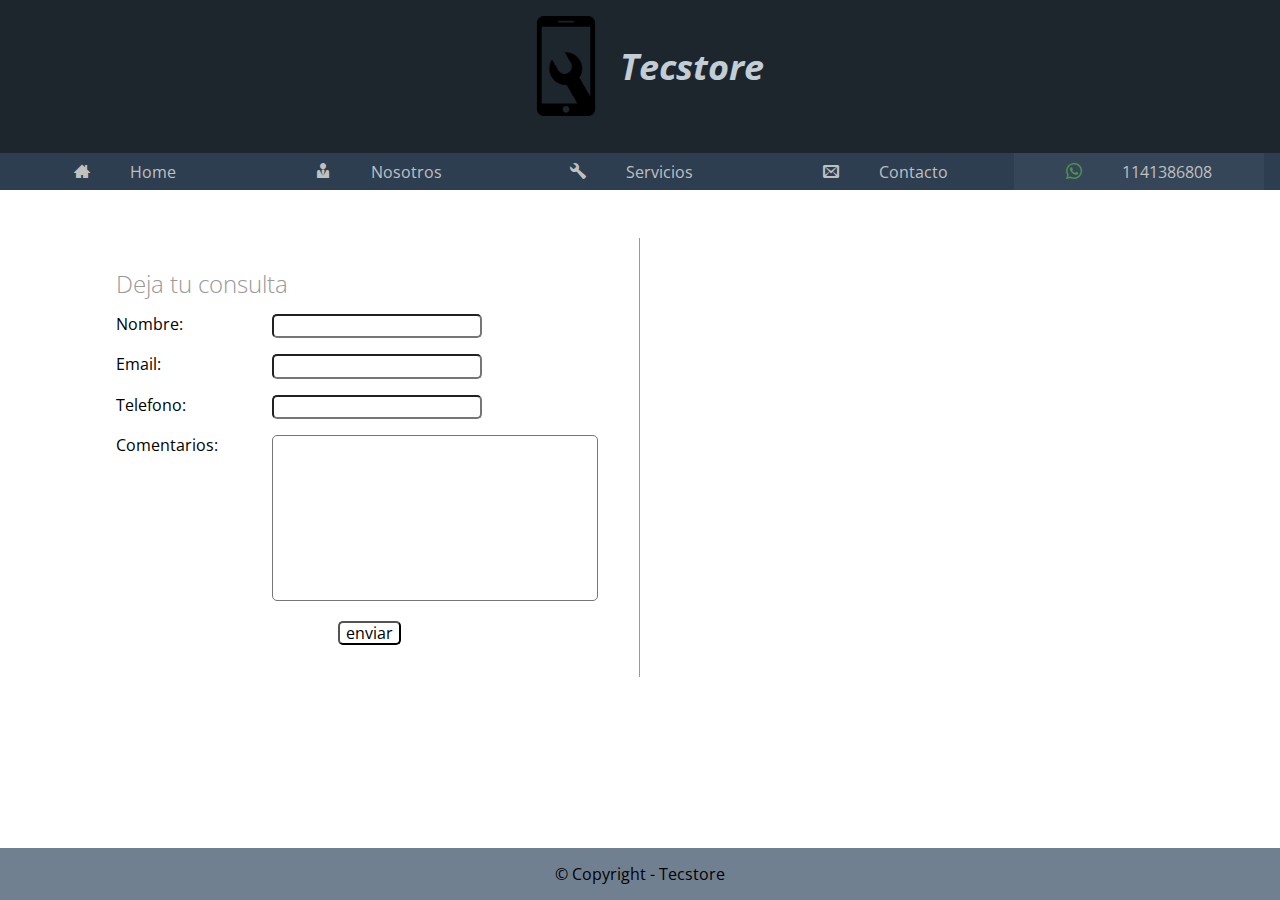
==== contacto.html @ d0e3dcd8 "c" ====
<!DOCTYPE html>
<html lang="en">

<head>
    <meta charset="UTF-8">
    <meta name="viewport" content="width=device-width, initial-scale=1.0">
    <link rel="apple-touch-icon" sizes="180x180" href="favicon/apple-touch-icon.png">
    <link rel="icon" type="image/png" sizes="32x32" href="favicon/favicon-32x32.png">
    <link rel="icon" type="image/png" sizes="16x16" href="favicon/favicon-16x16.png">
    <link rel="manifest" href="favicon/site.webmanifest">
    <link rel="mask-icon" href="favicon/safari-pinned-tab.svg" color="#5bbad5">
    <meta name="msapplication-TileColor" content="#da532c">
    <meta name="theme-color" content="#ffffff">
    <link href="https://fonts.googleapis.com/css2?family=Open+Sans:wght@300;400;700&display=swap" rel="stylesheet">
    <link rel="stylesheet" href="css/normalize.css">
    <link rel="stylesheet" href="css/estilos.css">
    <title>Tecstore</title>
</head>

<body>
    <header>
        <div class="holder">
            <div class="logo">
                <img src="imagenes/logo.png" width="100" alt="Tecstore">
                <h1>Tecstore</h1>
            </div>
        </div>
    </header>
    <nav>
        <!-- <div class="holder"> -->
        <ul>
            <li><a class="icon-home" href="index.html">Home</a></li>
            <li><a class="icon-nosotros" href="nosotros.html">Nosotros</a></li>
            <li><a class="icon-servicio" href="servicios.html">Servicios</a></li>
            <li><a class="icon-contacto" href="contacto.html">Contacto</a></li>
            <li><a class="activo icon-whatsapp" href="https://web.whatsapp.com/">1141386808</a></li>
        </ul>
        <!-- </div> --> 
    </nav>
    <main class="holder">
        <div class="formulario1 left">
            <h2>Deja tu consulta</h2>
            <form action="method" class="formulario">
                <p>
                    <label for="nombre">Nombre:</label>
                    <input type="text" id="nombre"/>
                </p>
                <p>
                    <label for="email">Email:</label>
                    <input type="text" id="email"/>
                </p>
                <p>
                    <label for="tel">Telefono:</label>
                    <input type="text" id="tel"/>
                </p>
                <p>
                    <label for="comentario">Comentarios:</label>
                    <textarea id="comentario"></textarea>
                </p>
                <p class="acciones"><input type="submit" value="enviar"></p>
            </form>
        </div>
        <div class="formulario1 right">
            <iframe src="https://www.google.com/maps/embed?pb=!1m18!1m12!1m3!1d3283.8706954397176!2d-58.38860598477021!3d-34.60743108045859!2m3!1f0!2f0!3f0!3m2!1i1024!2i768!4f13.1!3m3!1m2!1s0x95bccac4e6a483bf%3A0x3f33baf548f48a4!2sUruguay%20112%2C%20C1015%20ABD%2C%20Buenos%20Aires!5e0!3m2!1ses-419!2sar!4v1589948609751!5m2!1ses-419!2sar" width="600" height="450" frameborder="0" style="border:0;" allowfullscreen="" aria-hidden="false" tabindex="0"></iframe>
        </div>
    </main>
    <footer> 
        <p>© Copyright - Tecstore</p>
    </footer>



</body>

</html>
---- css/estilos.css ----
/* font-family: 'Open Sans', sans-serif; */
@font-face {
    font-family: 'icomoon';
    src:  url('../fonts/icomoon.eot?ic355d');
    src:  url('../fonts/icomoon.eot?ic355d#iefix') format('embedded-opentype'),
      url('../fonts/icomoon.ttf?ic355d') format('truetype'),
      url('../fonts/icomoon.woff?ic355d') format('woff'),
      url('../fonts/icomoon.svg?ic355d#icomoon') format('svg');
    font-weight: normal;
    font-style: normal;
    font-display: block;
  }

body{
    font-family:'Open Sans', sans-serif; 
    font-size: 16px;
    line-height: 20px;
}

.logo{
    text-align: center;
}

header{
    background-color: #1e262d;
    padding: 1em 0;
}

header h1{
    color:rgb(195, 205, 214);
    font-size: 2.25em;
    font-style: italic;
    display: inline-block;
    position: relative;
    bottom: 1em;
}

nav{
    background-color: #2C3E50;
    margin-bottom: 3em;
}

nav ul{
    margin: 0; 
    padding: 0;
}

nav ul li{
    display: inline-block;
    width: 19.5%;
    /* padding: 1em;          */
}

nav ul li a{
    color: silver;
    text-decoration: none;
    text-align: center;
    display: block;
    padding: 0.5em;
}

nav ul li a.activo{
    background-color: rgb(52, 70, 88);
}

nav ul li a:hover{
    background-color: rgb(52, 70, 88);
}

/* footer{
    background-color: slategray;
    clear: both;
    text-align: center;
    margin-top: 3em;
} */

footer {
    position: fixed; 
    left: 0;    /* empieza desde el margen izq */
    bottom: 0;  /* termina en el margen derecho*/
    width: 100%; /* ancho (de punta a punta)*/
    background-color: slategray;
    text-align: center; /* el texto va a aparecer en el centro*/
}
.holder{
    width: 1080px;
    margin: 0 auto;
}

.left{
    float: left;
}

.right{
    float:right;
}

.slider{
    width: 100%;
    margin: auto;
    overflow: hidden;
}

.slider ul{
    display: flex;
    padding: 0;
    width: 400%;

    animation: cambio 20s infinite alternate linear;
}

.slider li {
    width: 100%;
    list-style: none;
}

.slider img{
    width: 100%;
}

@keyframes cambio{
    0% {margin-left: 0;}
    20% {margin-left: 0;}

    25% {margin-left: -100%;}
    45% {margin-left: -100%;}

    50% {margin-left: -200%;}
    70% {margin-left: -200%;}

    75% {margin-left: -300%;}
    100% {margin-left: -300%;}
}

h2{
    font-weight: 100;
    color: #999999;
}

h3{
    font-weight: 100;
    color: #474444;
    font-size: 20px;
}

.homeimg{
    clear: both;
}

.nosotros, .redes1{
    box-sizing: border-box;
}

.nosotros{ 
    width: 75%;
    float: left;
    padding-right: 2em;
}

.redes1{
    width: 25%;
    float: right;
    padding-left: 2em;
    text-align: center;
}

.redes2{
    list-style: none;
}

ul li{
    display: inline-block;
    width: 15%;
}

.redes2 li a{
    text-decoration: none;
    font-size: 30px;
}


.formulario1{
    width: 50%;
    box-sizing: border-box;
    padding: 1em;
}

.formulario1.left{
    border-right: solid 1px #999999;
}

.formulario label{
    vertical-align: top;
    width: 30%;
    display: inline-block;
}

.formulario input, .formulario textarea{
    background-color: white;
    border-radius: 5px;
}

.formulario textarea{
    height: 10em;
    width: 20em;
    resize: none;
}

.formulario .acciones{
    text-align: center;
}
ul{
    list-style: none;
}


.icon-home:before, .icon-contacto:before, .icon-nosotros:before, .icon-servicio:before, .icon-whatsapp:before, .icon-gmail:before, .icon-facebook:before, .icon-instagram:before, .icon-twitter:before{
    font-family: 'icomoon';
    margin-right: 40px;
}

.icon-home:before {
  content: "\66";
}
.icon-contacto:before {
  content: "\e945";
}
.icon-nosotros:before {
  content: "\e976";
}
.icon-servicio:before {
  content: "\e991";
}
.icon-whatsapp:before {
  content: "\ea93";
  color: rgb(81, 148, 81);
}

.icon-gmail:before {
    content: "\ea8a";
    color: rgb(182, 34, 34);
}

.icon-facebook:before {
    content: "\ea91";
    color: rgb(42, 42, 179);
}

.icon-instagram:before {
    content: "\ea92";
    color: rgb(112, 34, 185);
}
  
.icon-twitter:before {
    content: "\ea96";
    color: rgb(104, 150, 223);
}
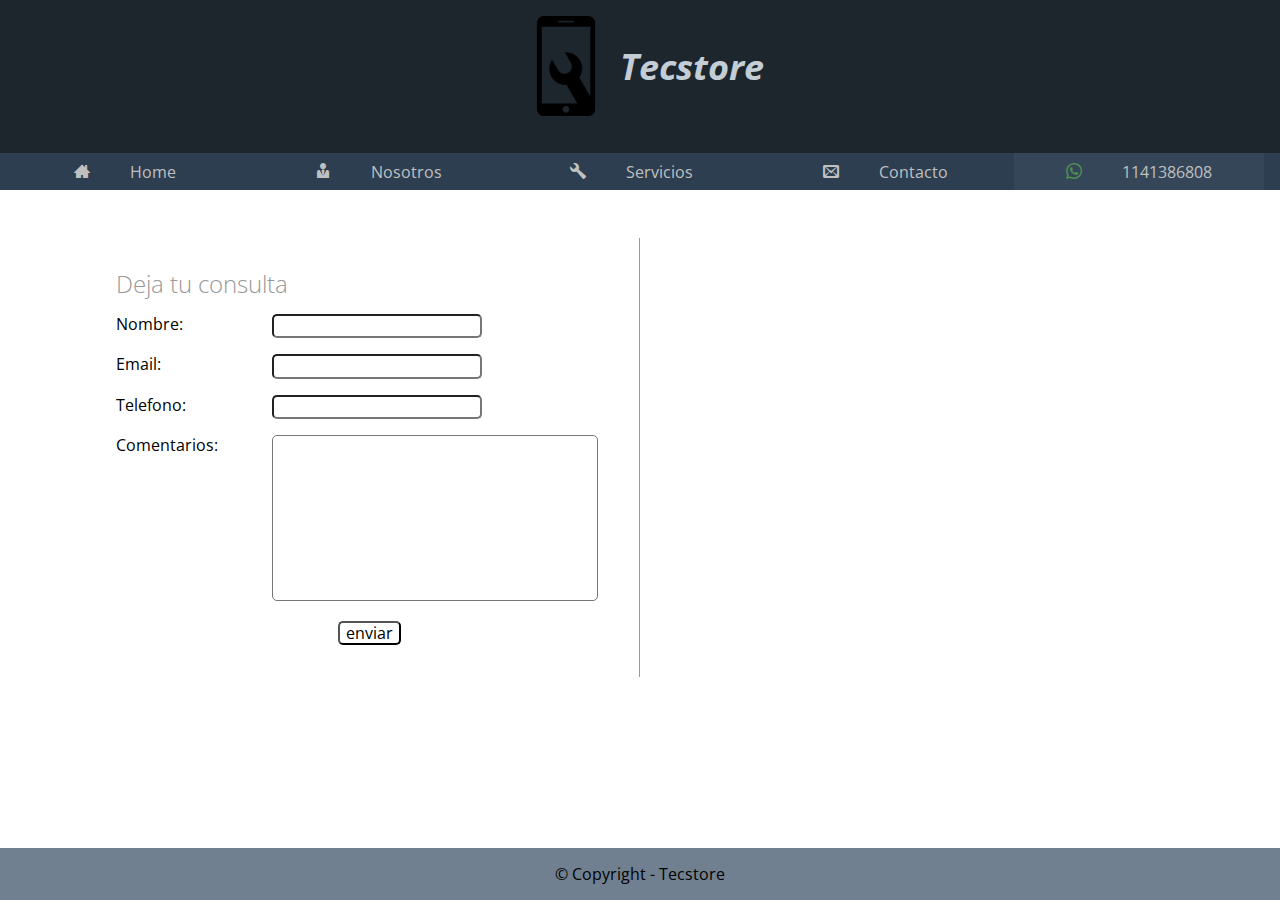
==== commit d2eb7860: "agrego php dinamico" ====
--- a/contacto.html
+++ b/contacto.html
@@ -29,7 +29,7 @@
     <nav>
         <!-- <div class="holder"> -->
         <ul>
-            <li><a class="icon-home" href="index.html">Home</a></li>
+            <li><a class="icon-home" href="home.html">Home</a></li>
             <li><a class="icon-nosotros" href="nosotros.html">Nosotros</a></li>
             <li><a class="icon-servicio" href="servicios.html">Servicios</a></li>
             <li><a class="icon-contacto" href="contacto.html">Contacto</a></li>
